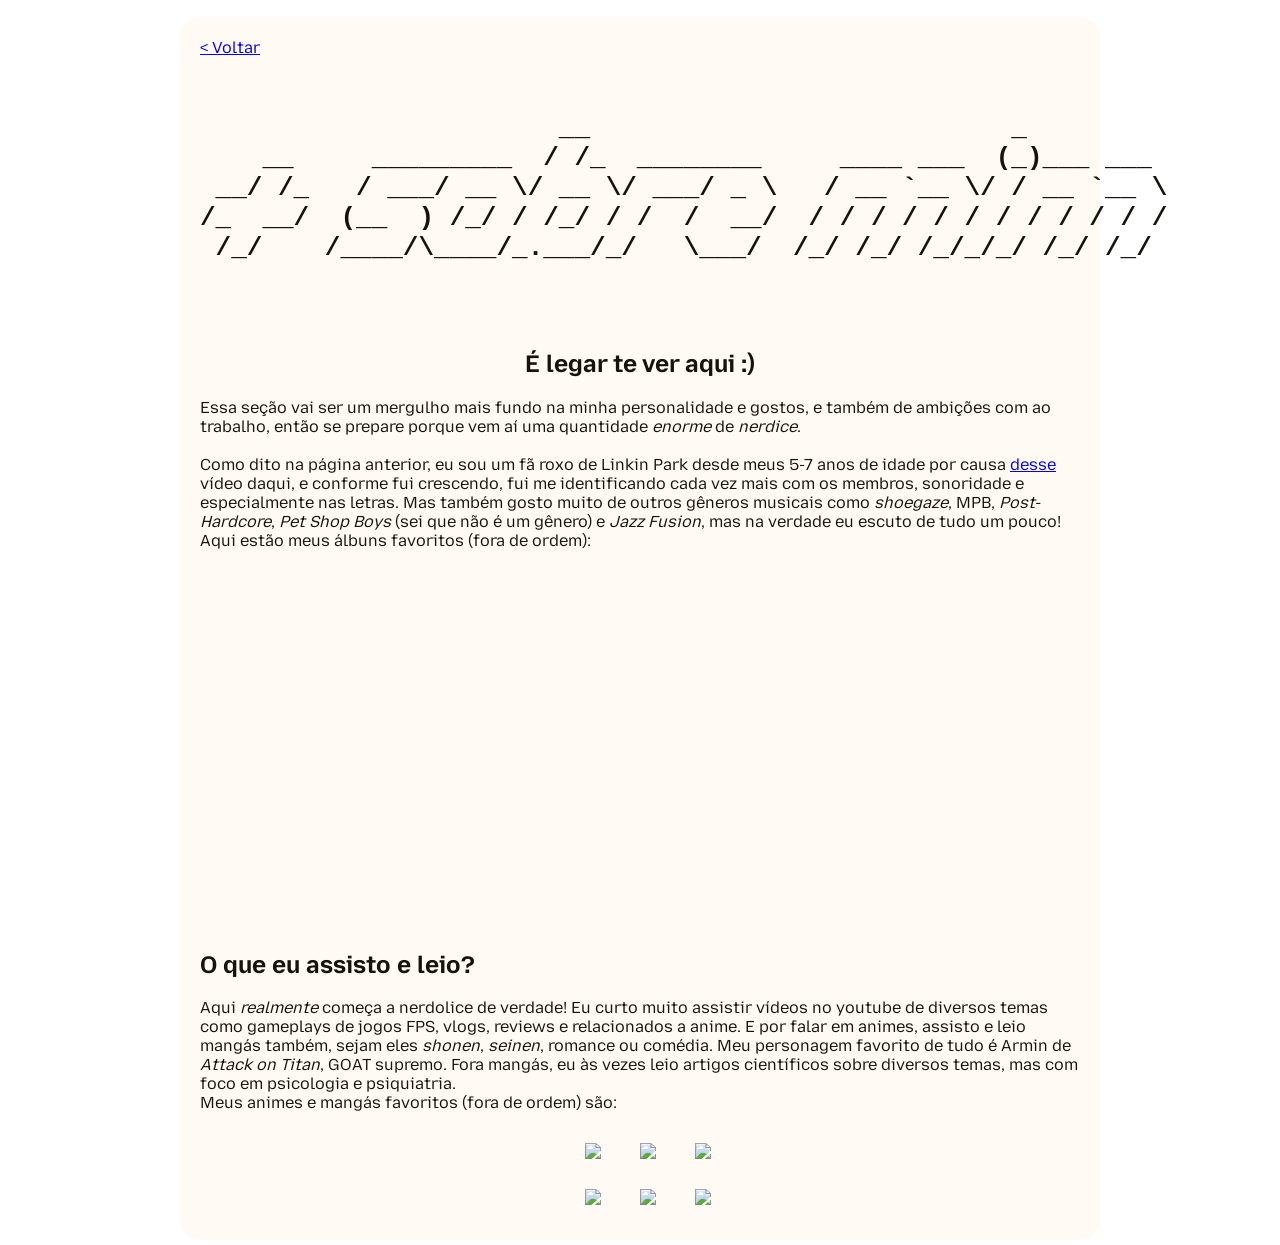
==== maisSM.html @ 16f88dd4 "Pre-deploy" ====
<!DOCTYPE html>
<html lang="pt-BR">
    <head>
        <meta charset="UTF-8">
        <meta name="viewport" content="width=device-width, initial-scale=1.0" />
        <link rel="stylesheet" href="baseMSM.css">
        <link rel="icon" href="E:\VS Code\workspaceFolder\.vscode\.vscode\arquivos vscode\coisas html\portfolio-do-0\icon\favicon-96x96.png" type="image/png">
        <link rel="preconnect" href="https://fonts.googleapis.com">
        <link rel="preconnect" href="https://fonts.gstatic.com" crossorigin>
        <link href="https://fonts.googleapis.com/css2?family=Mozilla+Text:wght@200..700&family=Roboto:ital,wght@0,100..900;1,100..900&display=swap" rel="stylesheet">
        <title>+ Sobre Artur V.</title>
    </head>

    <body>
        <div class="caixa-central">
            <a href="portfolioII.html">< Voltar</a> 
            <h1><pre>   
                       __                           _         
    __     _________  / /_  ________     ____ ___  (_)___ ___ 
 __/ /_   / ___/ __ \/ __ \/ ___/ _ \   / __ `__ \/ / __ `__ \
/_  __/  (__  ) /_/ / /_/ / /  /  __/  / / / / / / / / / / / /
 /_/    /____/\____/_.___/_/   \___/  /_/ /_/ /_/_/_/ /_/ /_/ 
                                                              
            </pre></h1>
            <center><h2>É legar te ver aqui :)</h2></center>
                <p> <!--procurar novo fundo??? ns-->
                    Essa seção vai ser um mergulho mais fundo na minha personalidade
                    e gostos, e também de ambições com ao trabalho, então se prepare
                    porque vem aí uma quantidade <em>enorme</em> de <em>nerdice</em>. 
                    <br><br>
                    Como dito na página anterior, eu sou um fã roxo de Linkin Park 
                    desde meus 5-7 anos de idade por causa <a href="https://www.youtube.com/watch?v=ANyWZa6leDc">desse</a> 
                    vídeo daqui, e conforme fui crescendo, fui me identificando cada
                    vez mais com os membros, sonoridade e especialmente nas letras.
                    Mas também gosto muito de outros gêneros musicais como <em>shoegaze</em>, 
                    MPB, <em>Post-Hardcore</em>, <em>Pet Shop Boys</em> (sei que não é um gênero) e <em>Jazz Fusion</em>, 
                    mas na verdade eu escuto de tudo um pouco!
                    <br>
                    Aqui estão meus álbuns favoritos (fora de ordem):
                </p>
                <div class="playlists">
                    <iframe data-testid="embed-iframe" style="border-radius:12px" src="https://open.spotify.com/embed/album/6PFPjumGRpZnBzqnDci6qJ?utm_source=generator" width="100%" height="152" frameBorder="0" allowfullscreen="" allow="autoplay; clipboard-write; encrypted-media; fullscreen; picture-in-picture" loading="lazy"></iframe>
                    <iframe data-testid="embed-iframe" style="border-radius:12px" src="https://open.spotify.com/embed/album/6MH3CAXp8AN8ELrbex18dM?utm_source=generator" width="100%" height="152" frameBorder="0" allowfullscreen="" allow="autoplay; clipboard-write; encrypted-media; fullscreen; picture-in-picture" loading="lazy"></iframe>
                    <iframe data-testid="embed-iframe" style="border-radius:12px" src="https://open.spotify.com/embed/album/4Gfnly5CzMJQqkUFfoHaP3?utm_source=generator" width="100%" height="152" frameBorder="0" allowfullscreen="" allow="autoplay; clipboard-write; encrypted-media; fullscreen; picture-in-picture" loading="lazy"></iframe>
                    <iframe data-testid="embed-iframe" style="border-radius:12px" src="https://open.spotify.com/embed/album/0FOAFmdS9StYdW3hrSnJCe?utm_source=generator" width="100%" height="152" frameBorder="0" allowfullscreen="" allow="autoplay; clipboard-write; encrypted-media; fullscreen; picture-in-picture" loading="lazy"></iframe>
                    <iframe data-testid="embed-iframe" style="border-radius:12px" src="https://open.spotify.com/embed/album/0HogGfosAvj4tF3GTv2KIE?utm_source=generator" width="100%" height="152" frameBorder="0" allowfullscreen="" allow="autoplay; clipboard-write; encrypted-media; fullscreen; picture-in-picture" loading="lazy"></iframe>
                    <iframe data-testid="embed-iframe" style="border-radius:12px" src="https://open.spotify.com/embed/album/6aAnzsoUm9qr7CShsQVO6Q?utm_source=generator" width="100%" height="152" frameBorder="0" allowfullscreen="" allow="autoplay; clipboard-write; encrypted-media; fullscreen; picture-in-picture" loading="lazy"></iframe>
                </div>
                <h2>O que eu assisto e leio?</h2>
                    <p>
                        Aqui <em>realmente</em> começa a nerdolice de verdade! Eu
                        curto muito assistir vídeos no youtube de diversos temas como 
                        gameplays de jogos FPS, vlogs, reviews e relacionados a anime. 
                        E por falar em animes, assisto e leio mangás também, sejam eles <em>shonen</em>, 
                        <em>seinen</em>, romance ou comédia. Meu personagem favorito de tudo é
                        Armin de <em>Attack on Titan</em>, GOAT supremo. Fora mangás, eu às vezes leio artigos científicos sobre diversos temas, mas com foco em
                        psicologia e psiquiatria. <br> Meus animes e mangás favoritos (fora de ordem) são:
                    </p>
                    <div class="posteres">
                        <img src="https://i.pinimg.com/736x/93/94/c0/9394c0075ac3fbef70cfdd0bbbadfd11.jpg">
                        <img src="https://i.pinimg.com/736x/67/b6/90/67b690140f09b858dd942c7a35e434e2.jpg">
                        <img src="https://i.pinimg.com/736x/1b/80/28/1b802877b03214f78f9fbdbefe73dca3.jpg" style="max-height: 180px;">
                    </div>
                    <div class="posteres">
                        <img src="https://i.pinimg.com/736x/19/cb/27/19cb2728d8ed864f81b050cdd675a104.jpg" style="max-height: 230px;">
                        <img src="https://i.pinimg.com/736x/a6/44/c6/a644c6535af34a02bf86f8cc5f8c8abe.jpg">
                        <img src="https://i.pinimg.com/736x/c8/fc/d4/c8fcd46fd43e340af7e74c7443515e2c.jpg">
                    </div>
        </div>
    </body>
---- baseMSM.css ----
body{
    background-image: url(https://wallpapers.com/images/hd/windows-7-background-imfecqv6cnsicbx4.jpg);
    background-repeat: no-repeat;
    background-size: cover;
    margin: 0;
    min-height: 100vh;
    background-position: center;
    padding: 5px;
}

.caixa-central{
    position: relative;
    width: 880px;
    background-position: center;
    background-color: rgb(255, 250, 240, 0.72);
    align-content: center;
    border-radius: 19px;
    color:rgb(22, 19, 13);
    margin: 1% auto 0 auto;
    padding: 20px;
    flex-direction: column;
    gap: 10px;
    animation: animacao-caixa 2.4s ease-out forwards;
}

.opcoes{
    display:flex; /*alinha horizontalmente*/
    justify-content:center; /*bota todos eles no centro*/
    align-items:center; 
    gap: 10px;
    column-gap: 40px;
    padding:15px; /*distancia da borda inferior/superior
    do elemento ate a borda da div que ele esta dentro*/
    border:1px solid #999;
}

.id{
    position: absolute;
    top:50px;
    right:22px;
}
.voltar{
    justify-content: left;
}

.playlists {
    display: grid;
    grid-template-columns: repeat(3, 1fr); 
    gap: 20px;                     
    max-width: 1200px;                    
    margin: 0 auto;    
    padding: 20px;
}

.posteres{
    display:flex;
    justify-content: center;
    align-items: center;
    grid-template-columns: repeat(3, 1fr); 
    margin: 0 0 100 100;    
    padding: 15px 8px;
    width: 100%;
    gap: 39px
}

img {
    gap: 10px;                     
    max-width: 120px;
}

.album{
    position: absolute;
    top: 120px;
    right: 22px;
}
.spotify iframe {
    width: 100%;
    height: 120px;
    border-radius: 6px;
}

p, li, h3, h4, a{
    font-family: "Mozilla Text", sans-serif;
}

h1, h2 {
    font-family: "Mozilla Text", sans-serif;
    align-self: center;
}

#idade-tempo {
    font-size:medium;
}



@keyframes animacao-caixa { 
       from {
        opacity: 0;
        transform: translateY(60px);
       }
       to {
        opacity: 100;
        transform: translateY(0);
       }
}
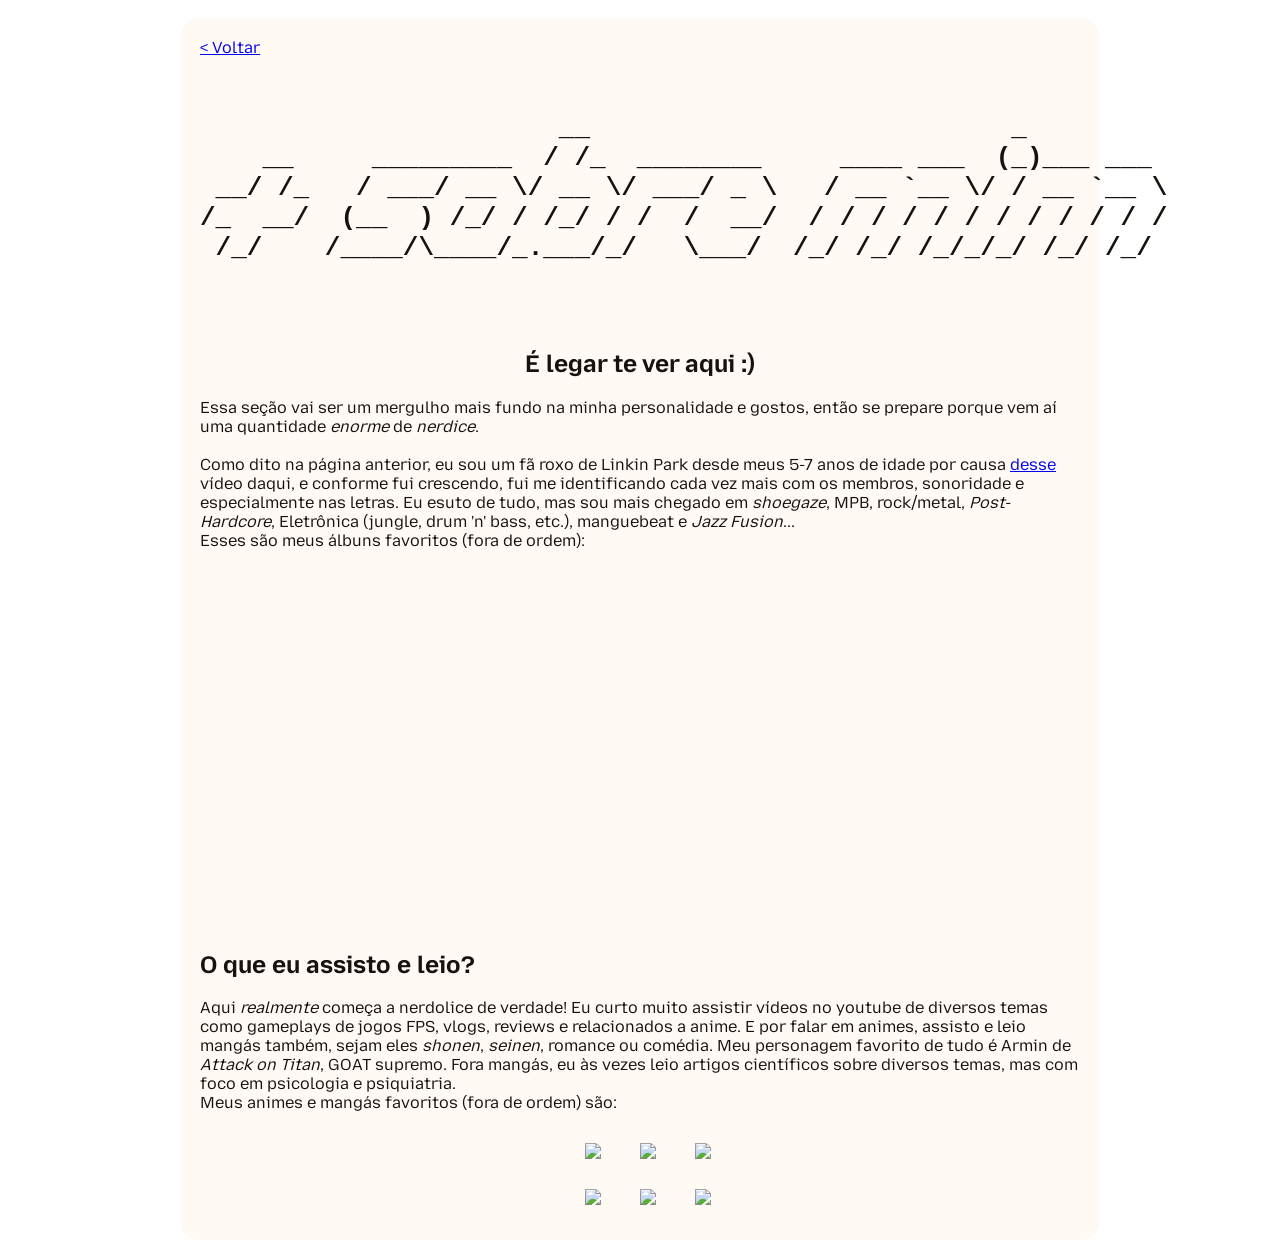
==== commit ad0caffe: "ajuste no texto introdutório da página "+ sobre mim"" ====
--- a/maisSM.html
+++ b/maisSM.html
@@ -4,7 +4,7 @@
         <meta charset="UTF-8">
         <meta name="viewport" content="width=device-width, initial-scale=1.0" />
         <link rel="stylesheet" href="baseMSM.css">
-        <link rel="icon" href="E:\VS Code\workspaceFolder\.vscode\.vscode\arquivos vscode\coisas html\portfolio-do-0\icon\favicon-96x96.png" type="image/png">
+        <link rel="icon" href="icon/favicon-96x96.png" type="image/png">
         <link rel="preconnect" href="https://fonts.googleapis.com">
         <link rel="preconnect" href="https://fonts.gstatic.com" crossorigin>
         <link href="https://fonts.googleapis.com/css2?family=Mozilla+Text:wght@200..700&family=Roboto:ital,wght@0,100..900;1,100..900&display=swap" rel="stylesheet">
@@ -13,7 +13,7 @@
 
     <body>
         <div class="caixa-central">
-            <a href="portfolioII.html">< Voltar</a> 
+            <a href="https://jafv-jojo.github.io/portfolio/">< Voltar</a> 
             <h1><pre>   
                        __                           _         
     __     _________  / /_  ________     ____ ___  (_)___ ___ 
@@ -25,18 +25,18 @@
             <center><h2>É legar te ver aqui :)</h2></center>
                 <p> <!--procurar novo fundo??? ns-->
                     Essa seção vai ser um mergulho mais fundo na minha personalidade
-                    e gostos, e também de ambições com ao trabalho, então se prepare
+                    e gostos, <!--e também de ambições com ao trabalho,--> então se prepare
                     porque vem aí uma quantidade <em>enorme</em> de <em>nerdice</em>. 
                     <br><br>
                     Como dito na página anterior, eu sou um fã roxo de Linkin Park 
                     desde meus 5-7 anos de idade por causa <a href="https://www.youtube.com/watch?v=ANyWZa6leDc">desse</a> 
                     vídeo daqui, e conforme fui crescendo, fui me identificando cada
                     vez mais com os membros, sonoridade e especialmente nas letras.
-                    Mas também gosto muito de outros gêneros musicais como <em>shoegaze</em>, 
-                    MPB, <em>Post-Hardcore</em>, <em>Pet Shop Boys</em> (sei que não é um gênero) e <em>Jazz Fusion</em>, 
-                    mas na verdade eu escuto de tudo um pouco!
+                    Eu esuto de tudo, mas sou mais chegado em <em>shoegaze</em>, 
+                    MPB, rock/metal, <em>Post-Hardcore</em>, Eletrônica (jungle, drum 'n' bass, etc.), manguebeat e <em>Jazz Fusion</em>... 
+                    
                     <br>
-                    Aqui estão meus álbuns favoritos (fora de ordem):
+                    Esses são meus álbuns favoritos (fora de ordem):
                 </p>
                 <div class="playlists">
                     <iframe data-testid="embed-iframe" style="border-radius:12px" src="https://open.spotify.com/embed/album/6PFPjumGRpZnBzqnDci6qJ?utm_source=generator" width="100%" height="152" frameBorder="0" allowfullscreen="" allow="autoplay; clipboard-write; encrypted-media; fullscreen; picture-in-picture" loading="lazy"></iframe>
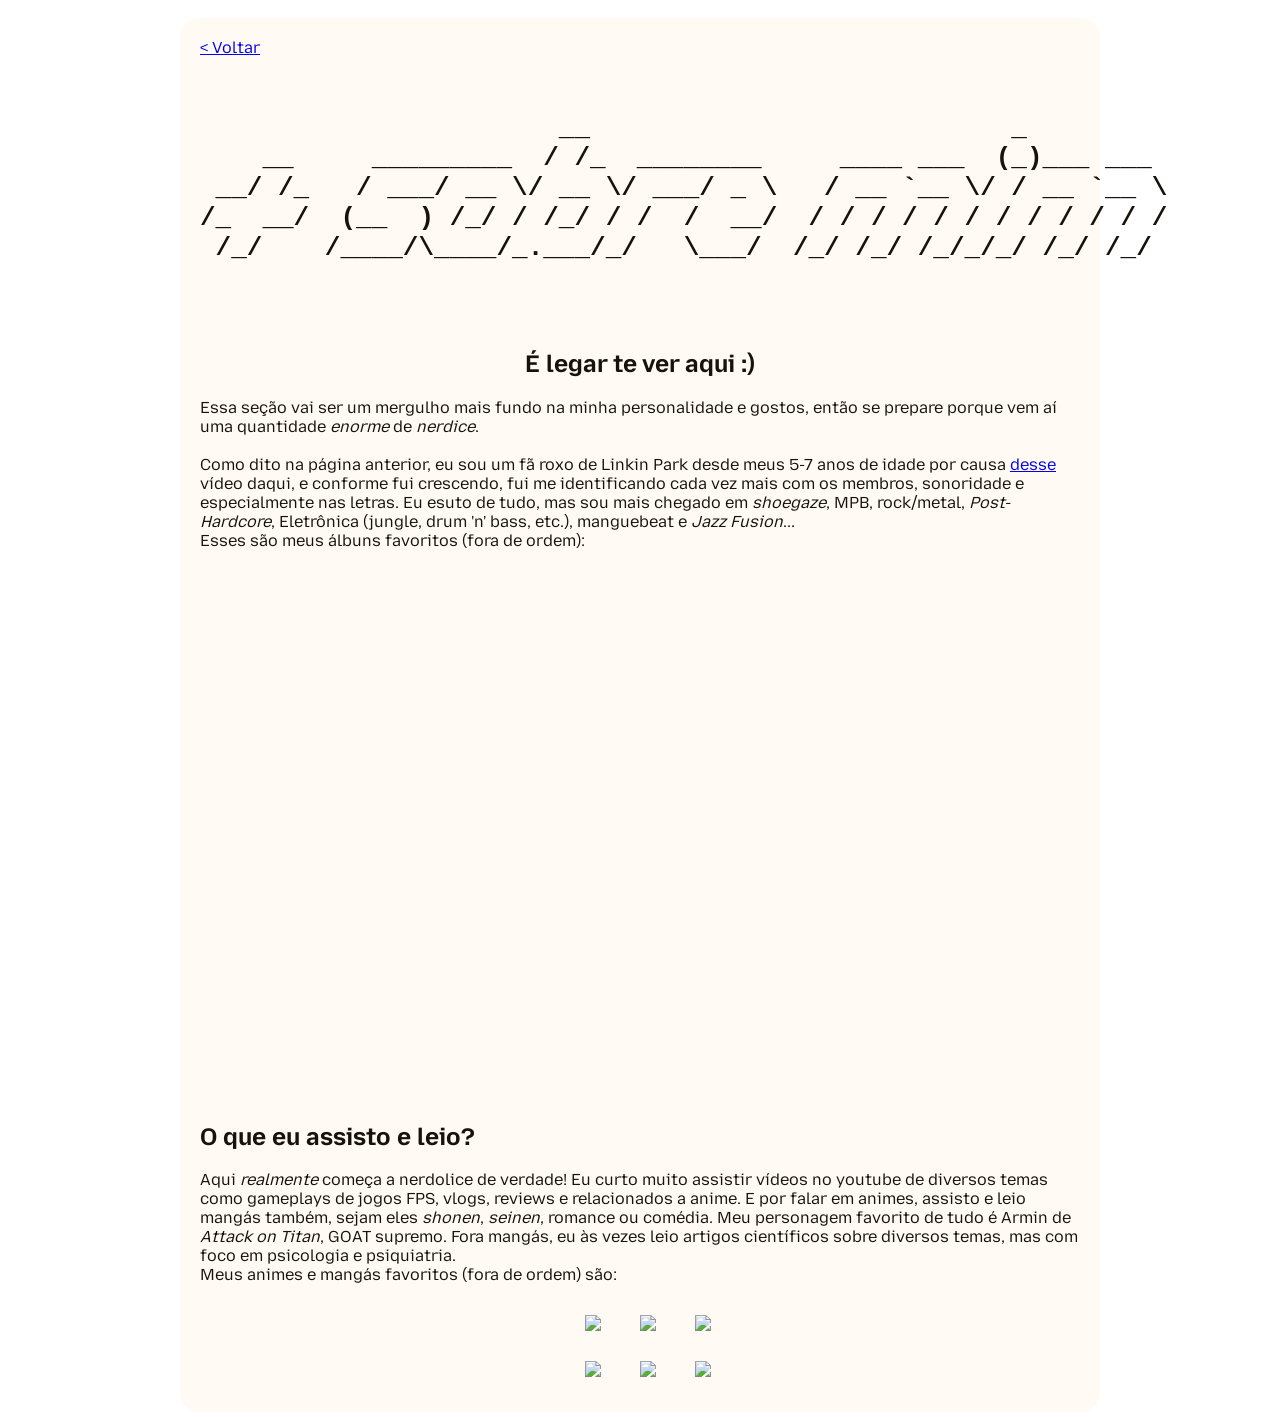
==== commit 53ecc211: "reorganização da playlist" ====
--- a/maisSM.html
+++ b/maisSM.html
@@ -41,10 +41,13 @@
                 <div class="playlists">
                     <iframe data-testid="embed-iframe" style="border-radius:12px" src="https://open.spotify.com/embed/album/6PFPjumGRpZnBzqnDci6qJ?utm_source=generator" width="100%" height="152" frameBorder="0" allowfullscreen="" allow="autoplay; clipboard-write; encrypted-media; fullscreen; picture-in-picture" loading="lazy"></iframe>
                     <iframe data-testid="embed-iframe" style="border-radius:12px" src="https://open.spotify.com/embed/album/6MH3CAXp8AN8ELrbex18dM?utm_source=generator" width="100%" height="152" frameBorder="0" allowfullscreen="" allow="autoplay; clipboard-write; encrypted-media; fullscreen; picture-in-picture" loading="lazy"></iframe>
+                    <iframe data-testid="embed-iframe" style="border-radius:12px" src="https://open.spotify.com/embed/album/0FOAFmdS9StYdW3hrSnJCe?utm_source=generator" width="100%" height="152" frameBorder="0" allowfullscreen="" allow="autoplay; clipboard-write; encrypted-media; fullscreen; picture-in-picture" loading="lazy"></iframe>
+                    <iframe data-testid="embed-iframe" style="border-radius:12px" src="https://open.spotify.com/embed/album/6aAnzsoUm9qr7CShsQVO6Q?utm_source=generator" width="100%" height="152" frameBorder="0" allowfullscreen="" allow="autoplay; clipboard-write; encrypted-media; fullscreen; picture-in-picture" loading="lazy"></iframe>
+                    <iframe data-testid="embed-iframe" style="border-radius:12px" src="https://open.spotify.com/embed/album/0Dcy3ThOh8LS1qhXUbZWH7?utm_source=generator" width="100%" height="152" frameBorder="0" allowfullscreen="" allow="autoplay; clipboard-write; encrypted-media; fullscreen; picture-in-picture" loading="lazy"></iframe>
                     <iframe data-testid="embed-iframe" style="border-radius:12px" src="https://open.spotify.com/embed/album/4Gfnly5CzMJQqkUFfoHaP3?utm_source=generator" width="100%" height="152" frameBorder="0" allowfullscreen="" allow="autoplay; clipboard-write; encrypted-media; fullscreen; picture-in-picture" loading="lazy"></iframe>
-                    <iframe data-testid="embed-iframe" style="border-radius:12px" src="https://open.spotify.com/embed/album/0FOAFmdS9StYdW3hrSnJCe?utm_source=generator" width="100%" height="152" frameBorder="0" allowfullscreen="" allow="autoplay; clipboard-write; encrypted-media; fullscreen; picture-in-picture" loading="lazy"></iframe>
+                    <iframe data-testid="embed-iframe" style="border-radius:12px" src="https://open.spotify.com/embed/album/09T4sUkT9ECckDeYAy78x2?utm_source=generator" width="100%" height="152" frameBorder="0" allowfullscreen="" allow="autoplay; clipboard-write; encrypted-media; fullscreen; picture-in-picture" loading="lazy"></iframe>
                     <iframe data-testid="embed-iframe" style="border-radius:12px" src="https://open.spotify.com/embed/album/0HogGfosAvj4tF3GTv2KIE?utm_source=generator" width="100%" height="152" frameBorder="0" allowfullscreen="" allow="autoplay; clipboard-write; encrypted-media; fullscreen; picture-in-picture" loading="lazy"></iframe>
-                    <iframe data-testid="embed-iframe" style="border-radius:12px" src="https://open.spotify.com/embed/album/6aAnzsoUm9qr7CShsQVO6Q?utm_source=generator" width="100%" height="152" frameBorder="0" allowfullscreen="" allow="autoplay; clipboard-write; encrypted-media; fullscreen; picture-in-picture" loading="lazy"></iframe>
+                    <iframe data-testid="embed-iframe" style="border-radius:12px" src="https://open.spotify.com/embed/album/49MNmJhZQewjt06rpwp6QR?utm_source=generator" width="100%" height="152" frameBorder="0" allowfullscreen="" allow="autoplay; clipboard-write; encrypted-media; fullscreen; picture-in-picture" loading="lazy"></iframe>
                 </div>
                 <h2>O que eu assisto e leio?</h2>
                     <p>
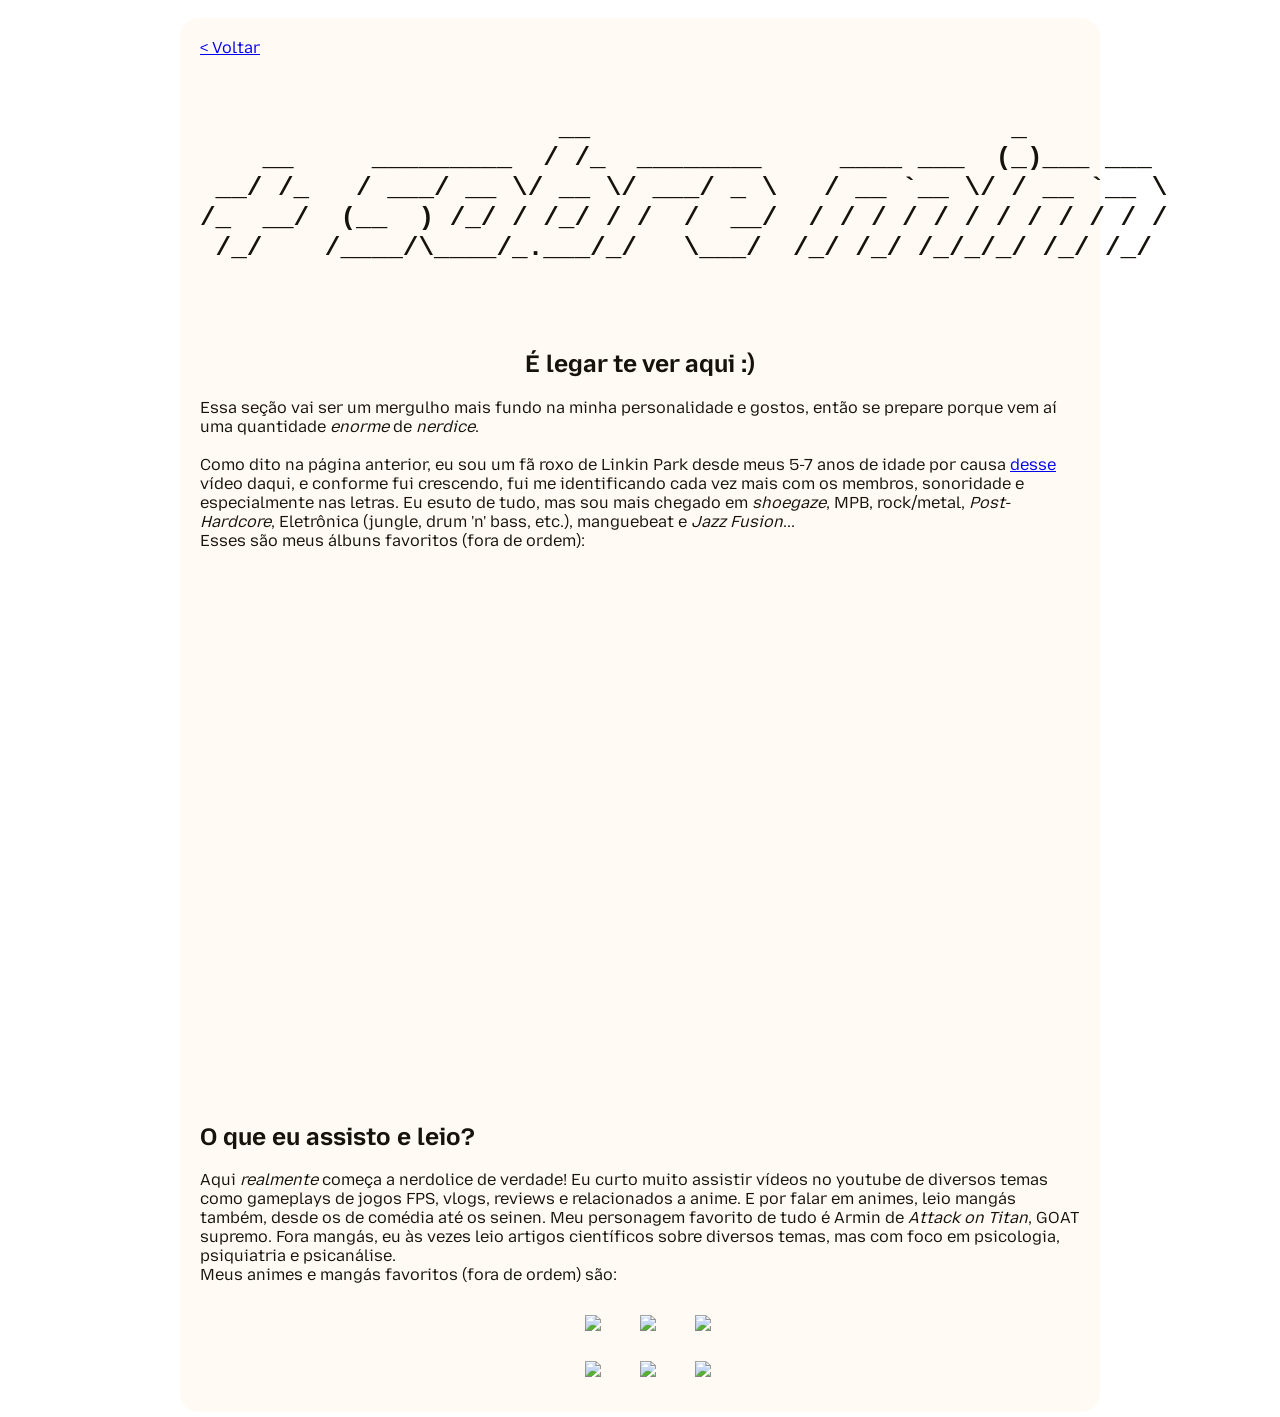
==== commit 4d08a98d: "ajuste no texto sobre gostos" ====
--- a/maisSM.html
+++ b/maisSM.html
@@ -54,10 +54,9 @@
                         Aqui <em>realmente</em> começa a nerdolice de verdade! Eu
                         curto muito assistir vídeos no youtube de diversos temas como 
                         gameplays de jogos FPS, vlogs, reviews e relacionados a anime. 
-                        E por falar em animes, assisto e leio mangás também, sejam eles <em>shonen</em>, 
-                        <em>seinen</em>, romance ou comédia. Meu personagem favorito de tudo é
+                        E por falar em animes, leio mangás também, desde os de comédia até os seinen. Meu personagem favorito de tudo é
                         Armin de <em>Attack on Titan</em>, GOAT supremo. Fora mangás, eu às vezes leio artigos científicos sobre diversos temas, mas com foco em
-                        psicologia e psiquiatria. <br> Meus animes e mangás favoritos (fora de ordem) são:
+                        psicologia, psiquiatria e psicanálise. <br> Meus animes e mangás favoritos (fora de ordem) são:
                     </p>
                     <div class="posteres">
                         <img src="https://i.pinimg.com/736x/93/94/c0/9394c0075ac3fbef70cfdd0bbbadfd11.jpg">
